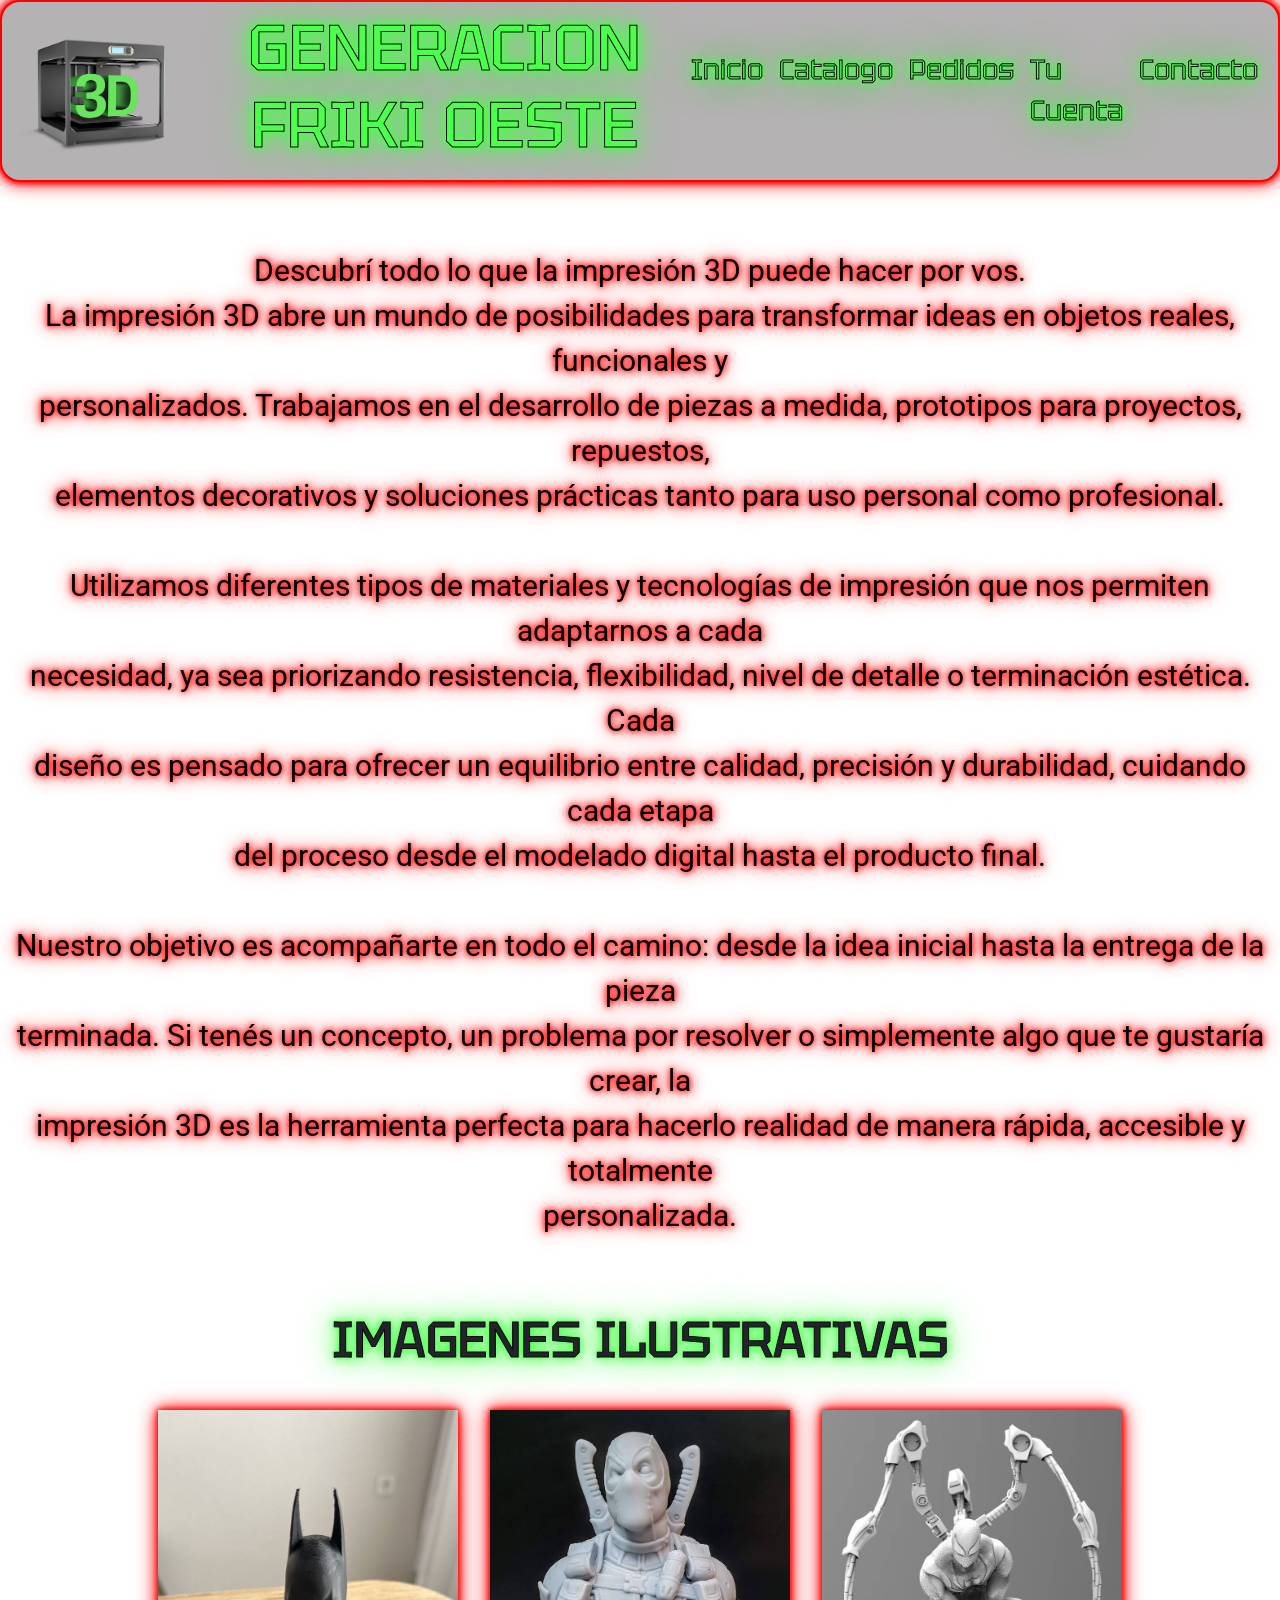
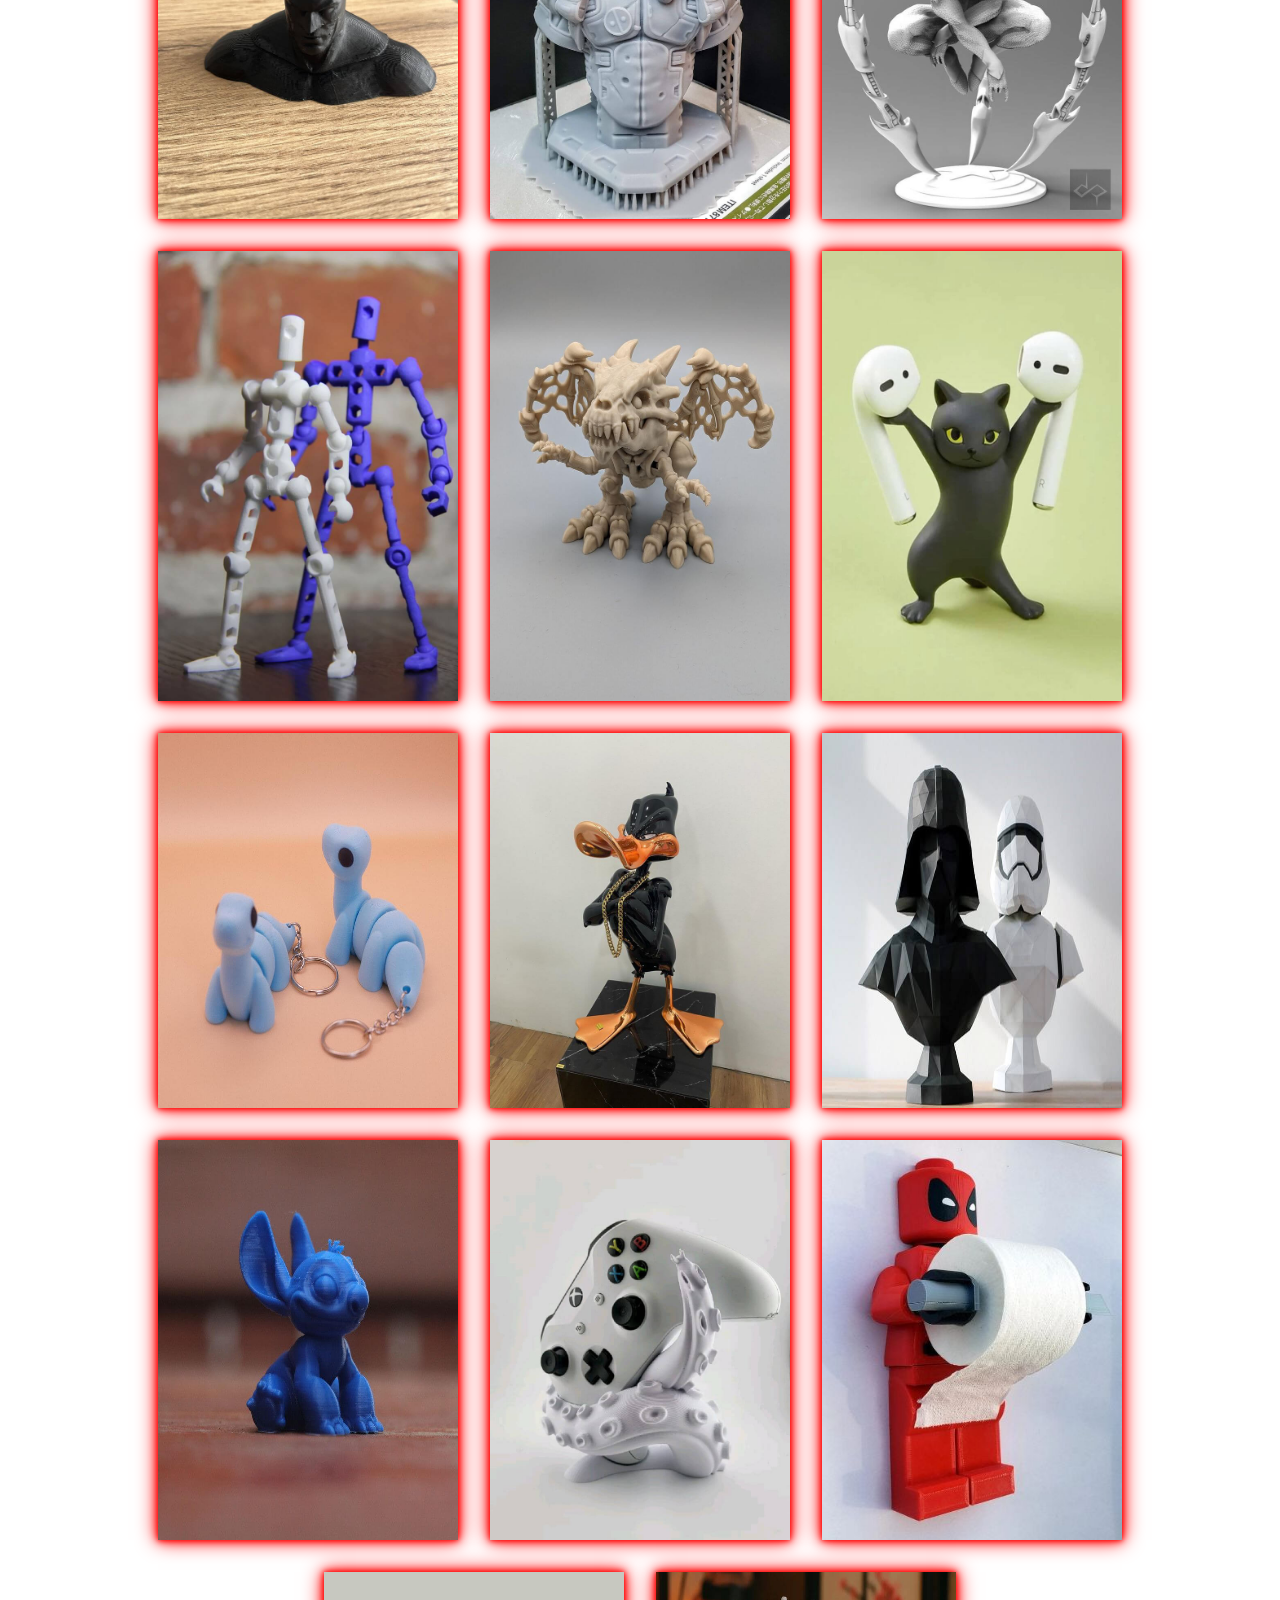
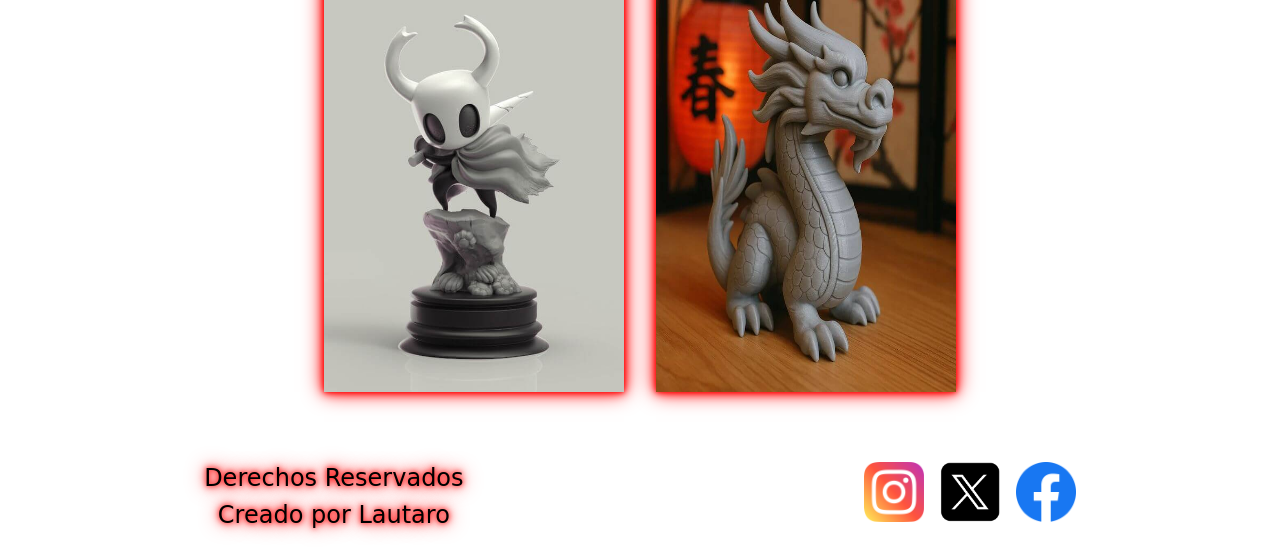
==== index.html @ 93814ff9 "first commit" ====
<!DOCTYPE html>
<html lang="es-ar">

<head>
    <meta charset="UTF-8">
    <meta name="viewport" content="width=device-width, initial-scale=1.0">
    <title>Generacion Friki Oeste - Home</title>
    <link href="https://cdn.jsdelivr.net/npm/bootstrap@5.3.8/dist/css/bootstrap.min.css" rel="stylesheet"
        integrity="sha384-sRIl4kxILFvY47J16cr9ZwB07vP4J8+LH7qKQnuqkuIAvNWLzeN8tE5YBujZqJLB" crossorigin="anonymous">
    <link rel="stylesheet" href="./styles/styles.css">
    <link rel="shortcut icon" href="./assets/imagenes/impresion 3D.png" type="image/x-icon">

    <!-- SEO -->
    <meta name="description" content="Impresiones 3D personalizadas con alta calidad. Diseños únicos, rápidos tiempos de entrega y precios accesibles. ¡Pedí tu modelo ahora!
Servicio de impresión 3D a medida. Convertimos tus ideas en realidad con materiales de calidad y acabados profesionales.">
<meta name="keywords" content="impresión 3D personalizada, venta de impresiones 3D, productos impresos en 3D, diseños 3D a medida, impresión 3D Argentina">
<meta name="owner" content="Lautaro Vera">
<meta name="author" content="Lautaro Vera">

<!-- OPEN GRAPH -->
<meta property="og:tittle" content="Generacion Friki Oeste - Home">
<meta property="og:url" content="https://lautaroa7x.github.io/Impresiones-3D/">
<meta property="og:image" content="https://raw.githubusercontent.com/LautaroA7X/Impresiones-3D/refs/heads/main/assets/imagenes/impresion%203D.png">
<meta property="og:description" content="Impresiones 3D personalizadas con alta calidad. Diseños únicos, rápidos tiempos de entrega y precios accesibles. ¡Pedí tu modelo ahora!
Servicio de impresión 3D a medida. Convertimos tus ideas en realidad con materiales de calidad y acabados profesionales.">
</head>

<body>
    <header>
        <section>
            <nav class="navbar navbar-expand-lg navbar">
                <div class="container-fluid">
                    <a class="navbar-brand" href="./index.html">
                        <img src="./assets/imagenes/impresion 3D.png" alt="logo de pagina Generacion Friki Oeste" class="logo">
                    </a>
                    <h1>GENERACION FRIKI OESTE</h1>
                    <button class="navbar-toggler" type="button" data-bs-toggle="collapse" data-bs-target="#navbarNav"
                        aria-controls="navbarNav" aria-expanded="false" aria-label="Toggle navigation">
                        <span class="navbar-toggler-icon"></span>
                    </button>
                    <div class="collapse navbar-collapse" id="navbarNav">
                        <ul class="navbar-nav ms-auto">
                            <li class="nav-item">
                                <a class="nav-link" aria-current="page" href="./index.html">Inicio</a>
                            </li>
                            <li class="nav-item">
                                <a class="nav-link" href="./pages/catalogo.html">Catalogo</a>
                            </li>
                            <li class="nav-item">
                                <a class="nav-link" href="./pages/pedidos.html">Pedidos</a>
                            </li>
                            <li class="nav-item">
                                <a class="nav-link" href="./pages/tu_cuenta.html">Tu Cuenta</a>
                            </li>
                            <li class="nav-item">
                                <a class="nav-link" href="./pages/contacto.html">Contacto</a>
                            </li>
                        </ul>
                    </div>
                </div>
            </nav>
        </section>
    </header>

    <main>

        <section class="info">

            <p>Descubrí todo lo que la impresión 3D puede hacer por vos.
                La impresión 3D abre un mundo de posibilidades para transformar ideas en objetos reales, funcionales y
                personalizados. Trabajamos en el desarrollo de piezas a medida, prototipos para proyectos, repuestos,
                elementos decorativos y soluciones prácticas tanto para uso personal como profesional.

                Utilizamos diferentes tipos de materiales y tecnologías de impresión que nos permiten adaptarnos a cada
                necesidad, ya sea priorizando resistencia, flexibilidad, nivel de detalle o terminación estética. Cada
                diseño es pensado para ofrecer un equilibrio entre calidad, precisión y durabilidad, cuidando cada etapa
                del proceso desde el modelado digital hasta el producto final.

                Nuestro objetivo es acompañarte en todo el camino: desde la idea inicial hasta la entrega de la pieza
                terminada. Si tenés un concepto, un problema por resolver o simplemente algo que te gustaría crear, la
                impresión 3D es la herramienta perfecta para hacerlo realidad de manera rápida, accesible y totalmente
                personalizada.
            </p>

        </section>
        <h2 class="titulo-imagenes-ilustrativas">IMAGENES ILUSTRATIVAS</h2>
        <section class="imagenes-ilustrativas">
            <img src="./assets/imagenes/impresion 3d 1.jpg" alt="Imagen de impresion 3D" class="imagen_ilustrativa">
            <img src="./assets/imagenes/impresion 3d 2.jpg" alt="Imagen de impresion 3D" class="imagen_ilustrativa">
            <img src="./assets/imagenes/impresion 3d 3.jpg" alt="Imagen de impresion 3D" class="imagen_ilustrativa">
            <img src="./assets/imagenes/impresion 3d 4.jpg" alt="Imagen de impresion 3D" class="imagen_ilustrativa">
            <img src="./assets/imagenes/impresion 3d 5.jpg" alt="Imagen de impresion 3D" class="imagen_ilustrativa">
            <img src="./assets/imagenes/impresion 3d 6.jpg" alt="Imagen de impresion 3D" class="imagen_ilustrativa">
            <img src="./assets/imagenes/impresion 3d 7.jpg" alt="Imagen de impresion 3D" class="imagen_ilustrativa">
            <img src="./assets/imagenes/impresion 3d 8.jpg" alt="Imagen de impresion 3D" class="imagen_ilustrativa">
            <img src="./assets/imagenes/impresion 3d 9.jpg" alt="Imagen de impresion 3D" class="imagen_ilustrativa">
            <img src="./assets/imagenes/impresion 3d 10.jpg" alt="Imagen de impresion 3D" class="imagen_ilustrativa">
            <img src="./assets/imagenes/impresion 3d 11.jpg" alt="Imagen de impresion 3D" class="imagen_ilustrativa">
            <img src="./assets/imagenes/impresion 3d 12.jpg" alt="Imagen de impresion 3D" class="imagen_ilustrativa">
            <img src="./assets/imagenes/impresion 3d 13.jpg" alt="Imagen de impresion 3D" class="imagen_ilustrativa">
            <img src="./assets/imagenes/impresion 3d 14.jpg" alt="Imagen de impresion 3D" class="imagen_ilustrativa">
        </section>

    </main>

    <footer>
        <section class="derechos-de-autor">
            <h4>Derechos Reservados</h4>
            <h4>Creado por Lautaro</h4>
        </section>

        <section>
            <ul class="redes-sociales">
                <li>
                    <a href="https://www.instagram.com" target="_blank">
                        <img src="./assets/logos/instagram.png" alt="Logo de Instagram" class="logo_red_social">
                    </a>
                </li>
                <li>
                    <a href="https://x.com/?lang=es" target="_blank">
                        <img src="./assets/logos/x.png" alt="Logo de X" class="logo_red_social">
                    </a>
                </li>
                <li>
                    <a href="https://www.facebook.com/?locale=es_LA" target="_blank">
                        <img src="./assets/logos/facebook.png" alt="Logo de Facebook" class="logo_red_social">
                    </a>
                </li>
            </ul>
        </section>

    </footer>
    <script src="https://cdn.jsdelivr.net/npm/bootstrap@5.3.8/dist/js/bootstrap.bundle.min.js"
        integrity="sha384-FKyoEForCGlyvwx9Hj09JcYn3nv7wiPVlz7YYwJrWVcXK/BmnVDxM+D2scQbITxI"
        crossorigin="anonymous"></script>
</body>

</html>
---- styles/styles.css ----
@import url("https://fonts.googleapis.com/css2?family=Tektur:wght@400..900&display=swap");
@import url("https://fonts.googleapis.com/css2?family=Roboto:ital,wght@0,100..900;1,100..900&family=Tektur:wght@400..900&display=swap");
body {
  background-color: white;
  background-repeat: no-repeat;
  background-position: center;
  background-size: cover;
  background-attachment: fixed;
}

.navbar {
  background-color: #b4b2b2;
  border-radius: 20px;
  justify-content: end;
  border: 2px solid #ff0000;
  box-shadow: 0 0 5px #ff0000, 0 0 10px #ff0000, 0 0 20px #ff0000;
}

.nav-link {
  font-family: tektur;
  font-size: 1.7rem;
  color: #4cff4c;
  text-shadow: 0 0 5px #4cff4c, 0 0 10px #4cff4c, 0 0 20px #4cff4c, 0 0 40px #4cff4c;
  -webkit-text-stroke: 1px #0a0a0a;
}

h1 {
  text-align: center;
  font-family: tektur;
  font-size: 4rem;
  color: #4cff4c;
  text-shadow: 0 0 5px #4cff4c, 0 0 10px #4cff4c, 0 0 20px #4cff4c, 0 0 40px #4cff4c;
  -webkit-text-stroke: 1px #0a0a0a;
}
@media (min-width: 480px) and (max-width: 960px) {
  h1 {
    font-size: 4rem;
  }
}
@media (min-width: 300px) and (max-width: 479px) {
  h1 {
    display: none;
  }
}

.logo {
  height: auto;
  width: 175px;
}

footer {
  position: relative;
  padding: 20px;
  display: flex;
  justify-content: space-around;
  align-items: end;
}
footer .derechos-de-autor {
  display: flex;
  flex-direction: column;
  align-items: center;
  color: #000000;
  text-shadow: 0 0 5px #ff0000, 0 0 10px #ff0000, 0 0 20px #ff0000;
  font-size: 30px;
}
footer .redes-sociales {
  display: flex;
  flex-direction: row;
  gap: 16px;
  list-style: none;
}
footer .logo_red_social {
  height: auto;
  width: 60px;
  margin-top: 50px;
}
@media (min-width: 480px) and (max-width: 960px) {
  footer {
    justify-content: space-around;
    align-items: center;
    justify-content: center;
    gap: 2rem;
  }
  footer .derechos-de-autor {
    margin-top: 50px;
    margin-bottom: 0px;
  }
  footer .redes-sociales {
    margin-top: 50px;
    margin-bottom: 50px;
  }
}
@media (min-width: 300px) and (max-width: 479px) {
  footer {
    flex-direction: column;
    justify-content: center;
    align-items: center;
    text-align: center;
    gap: 1rem;
  }
  footer .redes-sociales {
    order: 1;
    margin-bottom: 0;
    justify-content: center;
    padding-left: 0;
  }
  footer .derechos-de-autor {
    order: 2;
    margin-top: 0;
    align-items: center;
  }
}

main {
  display: flex;
  justify-content: center;
  flex-direction: column;
}
main .info {
  display: flex;
  justify-content: center;
  padding: 1rem;
}
main .info p {
  text-align: center;
  color: #000000;
  font-family: roboto;
  font-size: 30px;
  text-shadow: 0 0 5px #ff0000, 0 0 10px #ff0000, 0 0 20px #ff0000;
  margin-top: 50px;
  white-space: pre-line;
}
@media (min-width: 480px) and (max-width: 960px) {
  main .info p {
    text-align: center;
  }
}
@media (min-width: 300px) and (max-width: 479px) {
  main .info p {
    text-align: center;
  }
}
main .titulo-imagenes-ilustrativas {
  display: flex;
  justify-content: center;
  font-family: tektur;
  font-size: 50px;
  text-shadow: 0 0 5px #4cff4c, 0 0 10px #4cff4c, 0 0 20px #4cff4c, 0 0 40px #4cff4c;
  -webkit-text-stroke: 1px #0a0a0a;
  margin-top: 40px;
  margin-bottom: 40px;
}
@media (min-width: 300px) and (max-width: 479px) {
  main .titulo-imagenes-ilustrativas {
    text-align: center;
  }
}
main .imagenes-ilustrativas {
  display: flex;
  flex-flow: row wrap;
  gap: 2rem;
  justify-content: center;
}
main .imagenes-ilustrativas .imagen_ilustrativa {
  height: auto;
  width: 300px;
  box-shadow: 0 0 5px #ff0000, 0 0 10px #ff0000, 0 0 20px #ff0000;
  transition: 2s all;
}
main .imagenes-ilustrativas .imagen_ilustrativa:hover {
  scale: 1.25;
}
@media (min-width: 300px) and (max-width: 479px) {
  main .imagenes-ilustrativas .imagen_ilustrativa {
    height: auto;
    width: 150px;
  }
}

.titulo-catalogo {
  display: flex;
  justify-content: center;
  font-size: 3rem;
  font-family: tektur;
  text-shadow: 0 0 5px #4cff4c, 0 0 10px #4cff4c, 0 0 20px #4cff4c, 0 0 40px #4cff4c;
  margin-top: 30px;
  margin-bottom: 40px;
}

.catalogo-de-productos {
  display: grid;
  grid-template-columns: repeat(5, 1fr);
  gap: 32px;
  justify-items: center;
}
.catalogo-de-productos .card {
  box-shadow: 0 0 5px #ff0000, 0 0 10px #ff0000, 0 0 20px #ff0000;
}
.catalogo-de-productos .card .card-body {
  height: 200px;
  text-align: center;
  display: flex;
  flex-direction: column;
  font-family: roboto;
}
.catalogo-de-productos .card .btn {
  margin-top: auto;
  background-color: #4cff4c;
  border: 1px;
  border-style: groove;
}
.catalogo-de-productos .card .card-title {
  min-height: 40px;
}
.catalogo-de-productos .card .card-text {
  min-height: 24px;
  gap: 10px;
  margin-top: auto;
  margin-bottom: 12px;
  text-shadow: none;
  font-size: 1.5rem;
}

@media (min-width: 300px) and (max-width: 479px) {
  h2 {
    text-align: center;
  }
  .catalogo-de-productos {
    display: grid;
    grid-template-columns: repeat(1, 1fr);
    gap: 32px;
    justify-items: center;
  }
  .card-text {
    font-size: 1.5rem;
  }
}
@media (min-width: 480px) and (max-width: 960px) {
  .catalogo-de-productos {
    display: grid;
    grid-template-columns: repeat(2, 1fr);
    gap: 32px;
    justify-items: center;
  }
  .card-text {
    font-size: 1.5rem;
  }
}
.titulo-pedidos {
  display: flex;
  justify-content: center;
  font-size: 3rem;
  font-family: tektur;
  text-shadow: 0 0 5px #4cff4c, 0 0 10px #4cff4c, 0 0 20px #4cff4c, 0 0 40px #4cff4c;
  margin-top: 30px;
  margin-bottom: 10px;
}

.text-ideas {
  text-align: center;
  color: #000000;
  font-family: roboto;
  font-size: 30px;
  text-shadow: 0 0 5px #ff0000, 0 0 10px #ff0000, 0 0 20px #ff0000;
}

.ideas {
  display: flex;
  font-family: tektur;
  text-shadow: 0 0 5px #4cff4c, 0 0 10px #4cff4c, 0 0 20px #4cff4c, 0 0 40px #4cff4c;
  flex-direction: column;
  align-items: center;
  text-align: center;
  gap: 1rem;
}
.ideas label {
  font-family: roboto;
  font-size: 2rem;
}
.ideas input {
  width: 30%;
  text-align: center;
}
.ideas textarea {
  height: 100px;
  width: 1000px;
  text-align: center;
}
.ideas .boton-archivo {
  padding: 10px 20px;
  background-color: #4cff4c;
  cursor: pointer;
  border-color: black;
  border-style: groove;
  border-radius: 8px;
}
.ideas button[type=submit] {
  background-color: #4cff4c;
  font-size: 30px;
  padding: 10px 25px;
  border-color: black;
  border-style: groove;
  border-radius: 8px;
  cursor: pointer;
  transition: 0.3s;
}

@media (min-width: 480px) and (max-width: 960px) {
  .titulo-pedidos {
    text-align: center;
  }
  .ideas input {
    width: 600px;
    text-align: center;
    font-size: 1.75rem;
  }
  .ideas textarea {
    height: 250px;
    width: 600px;
    text-align: center;
    font-size: 1.75rem;
  }
}
@media (min-width: 300px) and (max-width: 479px) {
  .titulo-pedidos {
    text-align: center;
  }
  .ideas input {
    width: 400px;
    text-align: center;
    font-size: 1.25rem;
  }
  .ideas textarea {
    height: 250px;
    width: 400px;
    text-align: center;
    font-size: 1.25rem;
  }
}
.titulo-contacto {
  display: flex;
  justify-content: center;
  font-size: 48px;
  font-family: tektur;
  text-shadow: 0 0 5px #4cff4c, 0 0 10px #4cff4c, 0 0 20px #4cff4c, 0 0 40px #4cff4c;
  margin-top: 30px;
  margin-bottom: 10px;
}

.text-contacto {
  text-align: center;
  color: #000000;
  font-family: roboto;
  font-size: 30px;
  text-shadow: 0 0 5px #ff0000, 0 0 10px #ff0000, 0 0 20px #ff0000;
}

.contenedor-contacto {
  display: flex;
  justify-content: center;
  align-items: flex-start;
  gap: 400px;
  width: 100%;
}
.contenedor-contacto .informacion-contacto {
  display: flex;
  flex-direction: column;
  font-size: 24px;
  gap: 16px;
  margin-left: 32px;
  width: 400px;
}
.contenedor-contacto .informacion-contacto h2 {
  font-family: tektur;
  text-shadow: 0 0 5px #4cff4c, 0 0 10px #4cff4c, 0 0 20px #4cff4c, 0 0 40px #4cff4c;
  text-align: center;
}
.contenedor-contacto .informacion-contacto input {
  width: 100%;
}
.contenedor-contacto .informacion-contacto textarea {
  width: 100%;
  height: 120%;
}
.contenedor-contacto .informacion-contacto label {
  font-family: tektur;
}
.contenedor-contacto .informacion-contacto [type=submit] {
  background-color: #4cff4c;
  font-size: 30px;
  padding: 10px 25px;
  border-color: black;
  border-style: groove;
  border-radius: 8px;
  cursor: pointer;
  transition: 0.3s;
}
.contenedor-contacto .informacion-contacto [type=reset] {
  background-color: #4cff4c;
  font-size: 30px;
  padding: 10px 25px;
  border-color: black;
  border-style: groove;
  border-radius: 8px;
  cursor: pointer;
  transition: 0.3s;
}

.mapa {
  margin-right: 32px;
  font-family: tektur;
  text-shadow: 0 0 5px #4cff4c, 0 0 10px #4cff4c, 0 0 20px #4cff4c, 0 0 40px #4cff4c;
  text-align: center;
}
.mapa iframe {
  width: 600px;
  height: 450px;
}
.mapa .horarios-contacto {
  margin-top: 16px;
}
.mapa h3 {
  margin-bottom: 8px;
}
.mapa p {
  margin: 0;
  text-align: center;
  font-size: 30px;
  white-space: pre-line;
  text-shadow: 0 0 5px #ff0000, 0 0 10px #ff0000, 0 0 20px #ff0000;
}

@media (min-width: 480px) and (max-width: 960px) {
  .contenedor-contacto {
    flex-direction: column;
    align-items: center;
    gap: 48px;
  }
  .contenedor-contacto .informacion-contacto {
    align-items: center;
  }
  .contenedor-contacto .informacion-contacto input {
    width: 600px;
    font-size: 1.75rem;
    text-align: center;
  }
  .contenedor-contacto .informacion-contacto textarea {
    text-align: center;
    width: 600px;
    height: 400px;
    font-size: 1.75rem;
  }
  .contenedor-contacto .mapa {
    display: flex;
    flex-direction: column;
    align-items: center;
    text-align: center;
    margin-right: 0;
  }
  .contenedor-contacto .mapa iframe {
    width: 400px;
    height: 400px;
    display: block;
    margin: 0 auto;
  }
}
@media (min-width: 300px) and (max-width: 479px) {
  .contenedor-contacto {
    flex-direction: column;
    align-items: center;
    gap: 32px;
  }
  .contenedor-contacto .informacion-contacto {
    margin-left: 0;
  }
  .contenedor-contacto .informacion-contacto input {
    width: 100%;
    font-size: 1.25rem;
  }
  .contenedor-contacto .informacion-contacto textarea {
    width: 100%;
    height: 400px;
    font-size: 1.25rem;
  }
  .contenedor-contacto .horarios-contacto p {
    text-align: center;
    font-size: 25px;
  }
  .mapa {
    display: flex;
    flex-direction: column;
    align-items: center;
    text-align: center;
    margin-right: 0;
  }
  .mapa iframe {
    width: 300px;
    height: 300px;
  }
  .horarios-contacto {
    text-align: center;
  }
}
.titulo-datos-de-cuenta {
  display: flex;
  justify-content: center;
  font-size: 3rem;
  font-family: tektur;
  text-shadow: 0 0 5px #4cff4c, 0 0 10px #4cff4c, 0 0 20px #4cff4c, 0 0 40px #4cff4c;
  margin-top: 30px;
  margin-bottom: 50px;
}

.tu-cuenta {
  display: grid;
  grid-template-columns: repeat(3, 1fr);
  gap: 1rem;
  justify-items: center;
}
.tu-cuenta h2 {
  font-family: tektur;
  text-shadow: 0 0 5px #4cff4c, 0 0 10px #4cff4c, 0 0 20px #4cff4c, 0 0 40px #4cff4c;
  font-size: 2.5rem;
}
.tu-cuenta .datos-personales {
  display: flex;
  flex-direction: column;
  align-items: center;
  font-size: 1.5rem;
}
.tu-cuenta .datos-domicilio {
  display: flex;
  flex-direction: column;
  align-items: center;
  font-size: 1.5rem;
}
.tu-cuenta .datos-persona-autorizada {
  display: flex;
  flex-direction: column;
  align-items: center;
  font-size: 1.5rem;
}

.tu-cuenta label {
  font-family: tektur;
}

.tu-cuenta button {
  grid-column: 1/4;
  justify-self: center;
  margin-top: 20px;
  background-color: #4cff4c;
  font-size: 30px;
  padding: 10px 25px;
  border-color: black;
  border-style: groove;
  border-radius: 8px;
  cursor: pointer;
  transition: 0.3s;
}

@media (min-width: 480px) and (max-width: 960px) {
  .tu-cuenta {
    display: grid;
    grid-template-columns: repeat(1, 1fr);
    gap: 48px;
  }
  .datos-personales input {
    width: 600px;
    font-size: 1.75rem;
  }
  .datos-domicilio input {
    width: 600px;
    font-size: 1.75rem;
  }
  .datos-persona-autorizada input {
    width: 600px;
    font-size: 1.75rem;
  }
  .tu-cuenta button {
    grid-column: 1/-1;
  }
  .datos-persona-autorizada {
    grid-column: 1/-1;
  }
}
@media (min-width: 300px) and (max-width: 479px) {
  .tu-cuenta {
    display: grid;
    grid-template-columns: repeat(1, 1fr);
    gap: 48px;
  }
  .tu-cuenta .datos-personales input {
    width: 400px;
    font-size: 1.25rem;
  }
  .tu-cuenta .datos-domicilio input {
    width: 400px;
    font-size: 1.25rem;
  }
  .tu-cuenta .datos-persona-autorizada input {
    width: 400px;
    font-size: 1.25rem;
  }
  .tu-cuenta button {
    grid-column: 1/-1;
  }
  .datos-persona-autorizada {
    grid-column: 1/-1;
  }
}
* {
  margin: 0;
  padding: 0;
  box-sizing: border-box;
}

/*# sourceMappingURL=styles.css.map */
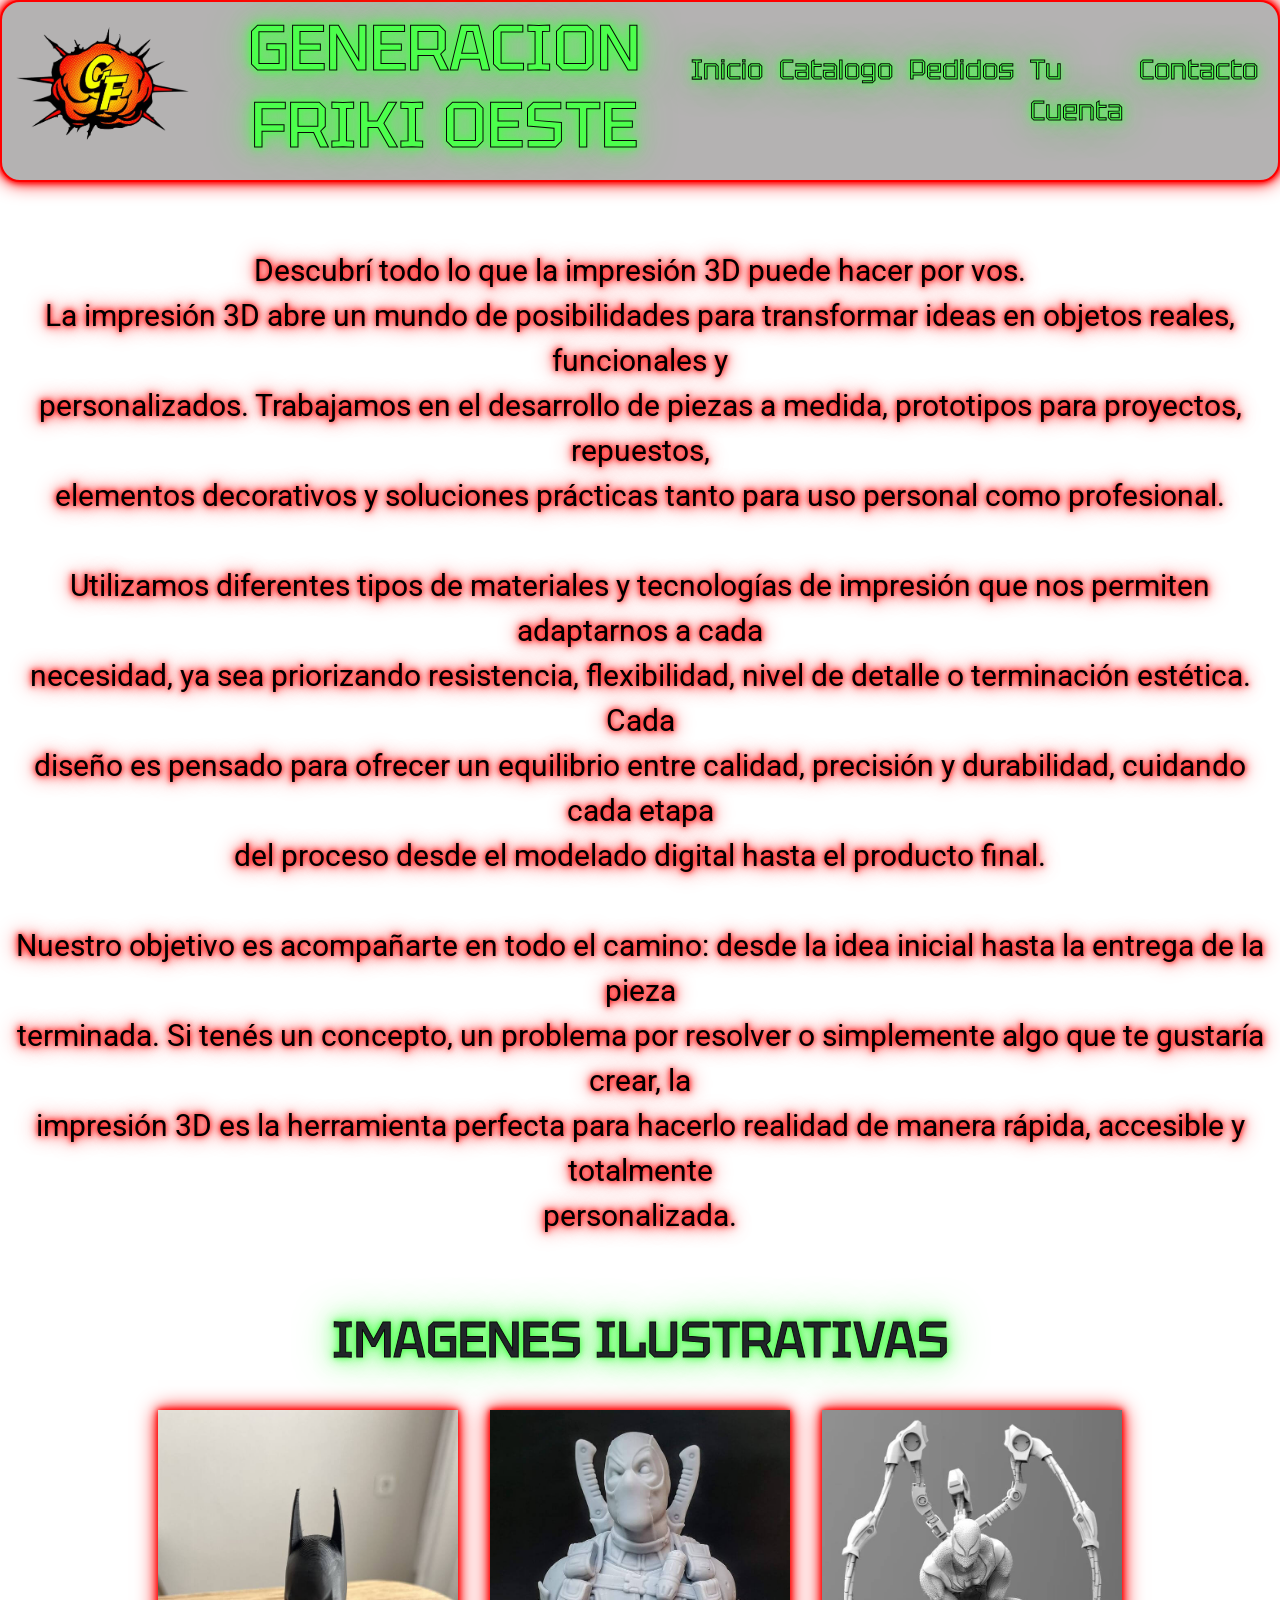
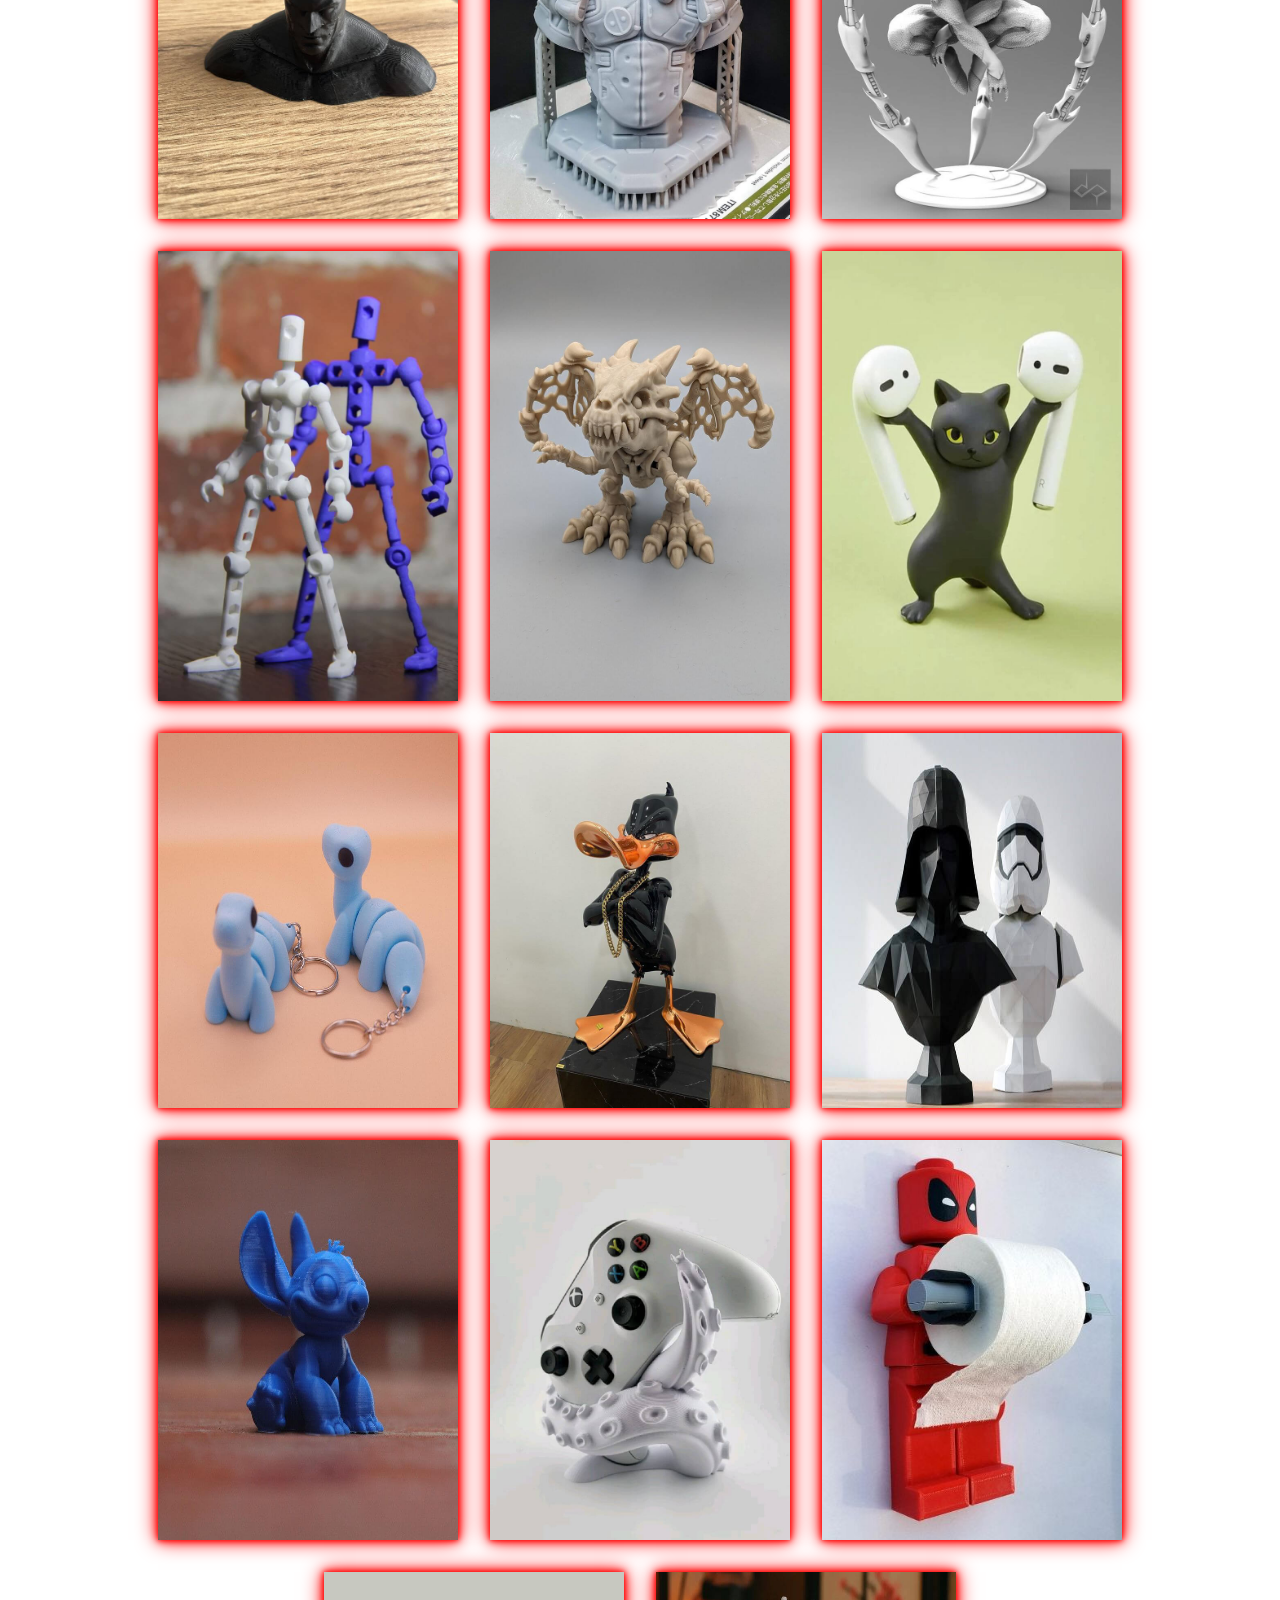
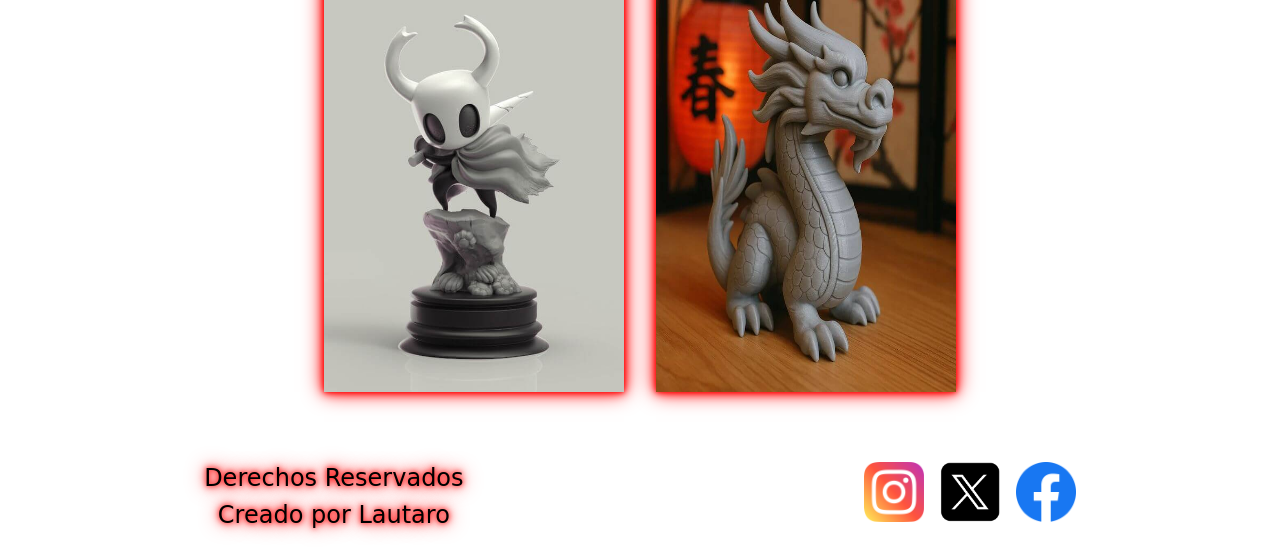
==== commit 76139fdd: "se cambio el logo" ====
--- a/index.html
+++ b/index.html
@@ -8,7 +8,7 @@
     <link href="https://cdn.jsdelivr.net/npm/bootstrap@5.3.8/dist/css/bootstrap.min.css" rel="stylesheet"
         integrity="sha384-sRIl4kxILFvY47J16cr9ZwB07vP4J8+LH7qKQnuqkuIAvNWLzeN8tE5YBujZqJLB" crossorigin="anonymous">
     <link rel="stylesheet" href="./styles/styles.css">
-    <link rel="shortcut icon" href="./assets/imagenes/impresion 3D.png" type="image/x-icon">
+    <link rel="shortcut icon" href="./assets/imagenes/Logo Generacion Friki.png" type="image/x-icon">
 
     <!-- SEO -->
     <meta name="description" content="Impresiones 3D personalizadas con alta calidad. Diseños únicos, rápidos tiempos de entrega y precios accesibles. ¡Pedí tu modelo ahora!
@@ -31,7 +31,7 @@
             <nav class="navbar navbar-expand-lg navbar">
                 <div class="container-fluid">
                     <a class="navbar-brand" href="./index.html">
-                        <img src="./assets/imagenes/impresion 3D.png" alt="logo de pagina Generacion Friki Oeste" class="logo">
+                        <img src="./assets/imagenes/Logo Generacion Friki.png" alt="logo de pagina Generacion Friki Oeste" class="logo">
                     </a>
                     <h1>GENERACION FRIKI OESTE</h1>
                     <button class="navbar-toggler" type="button" data-bs-toggle="collapse" data-bs-target="#navbarNav"
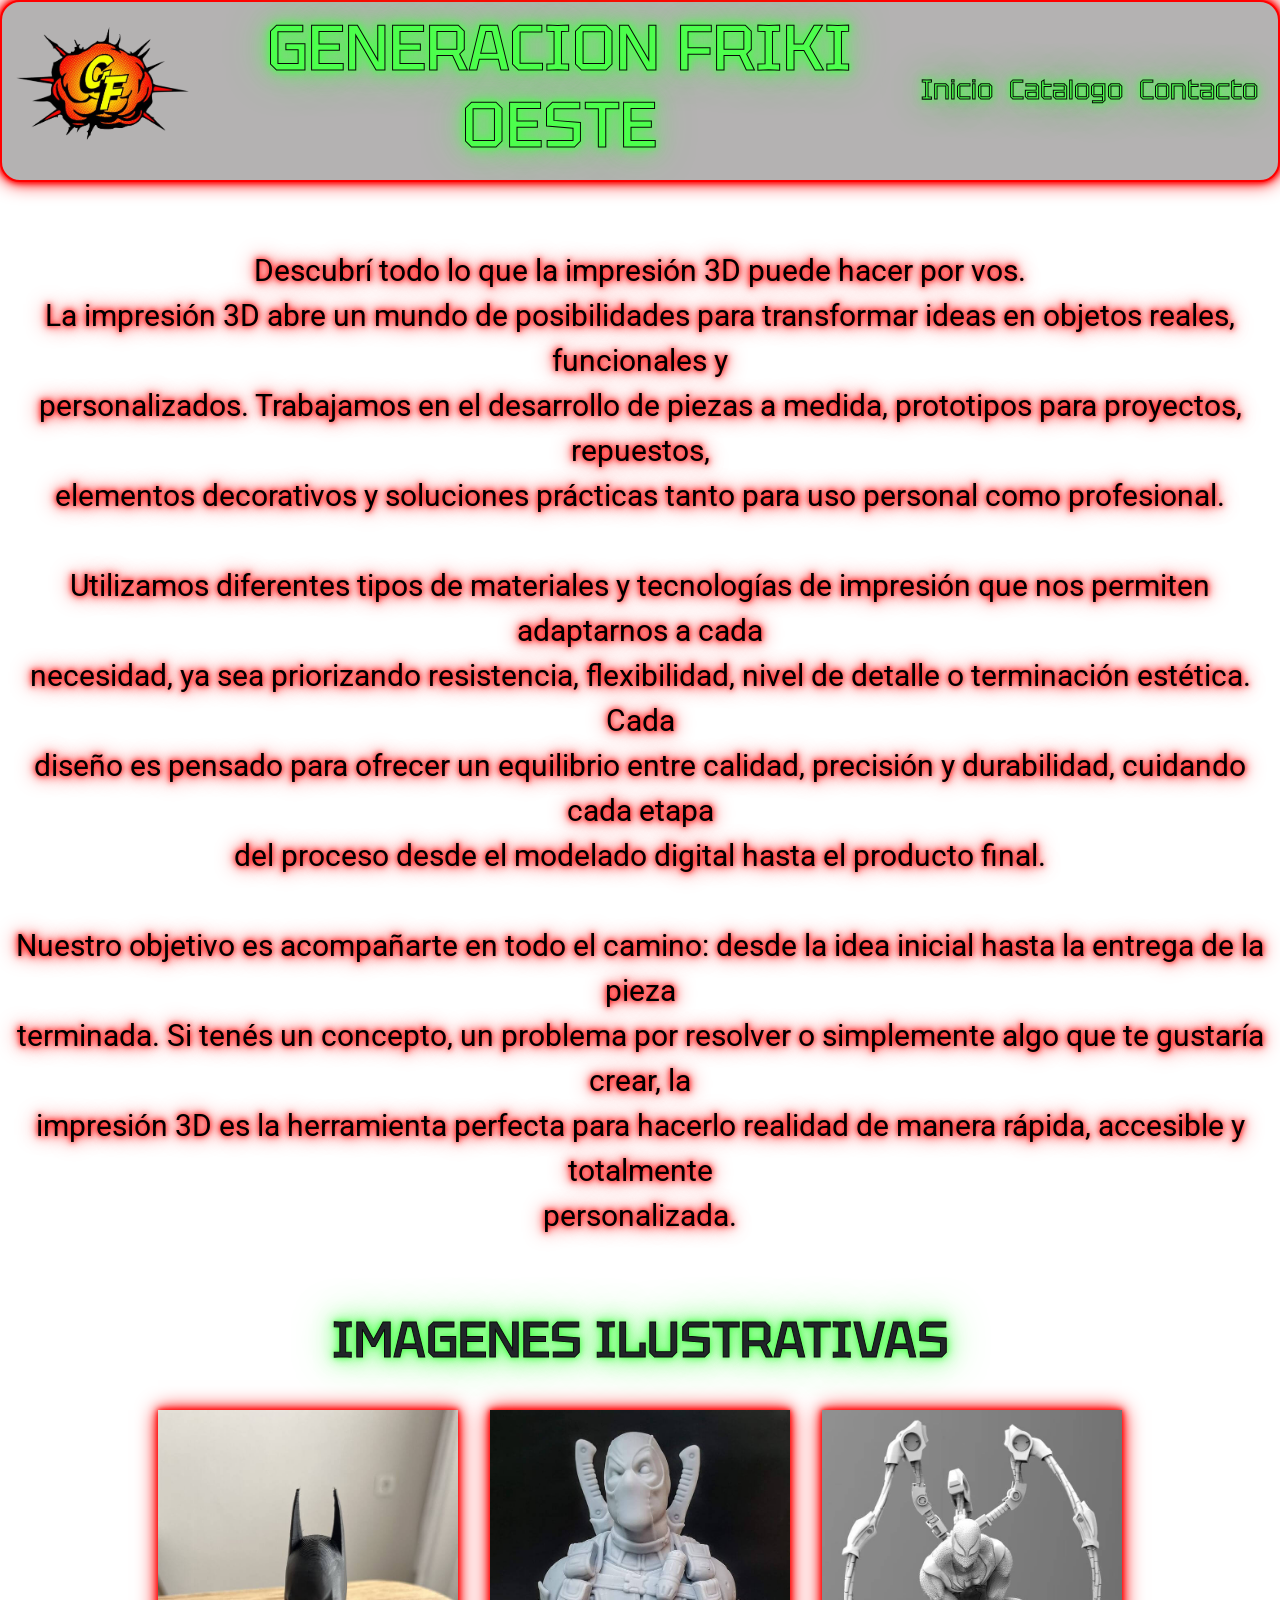
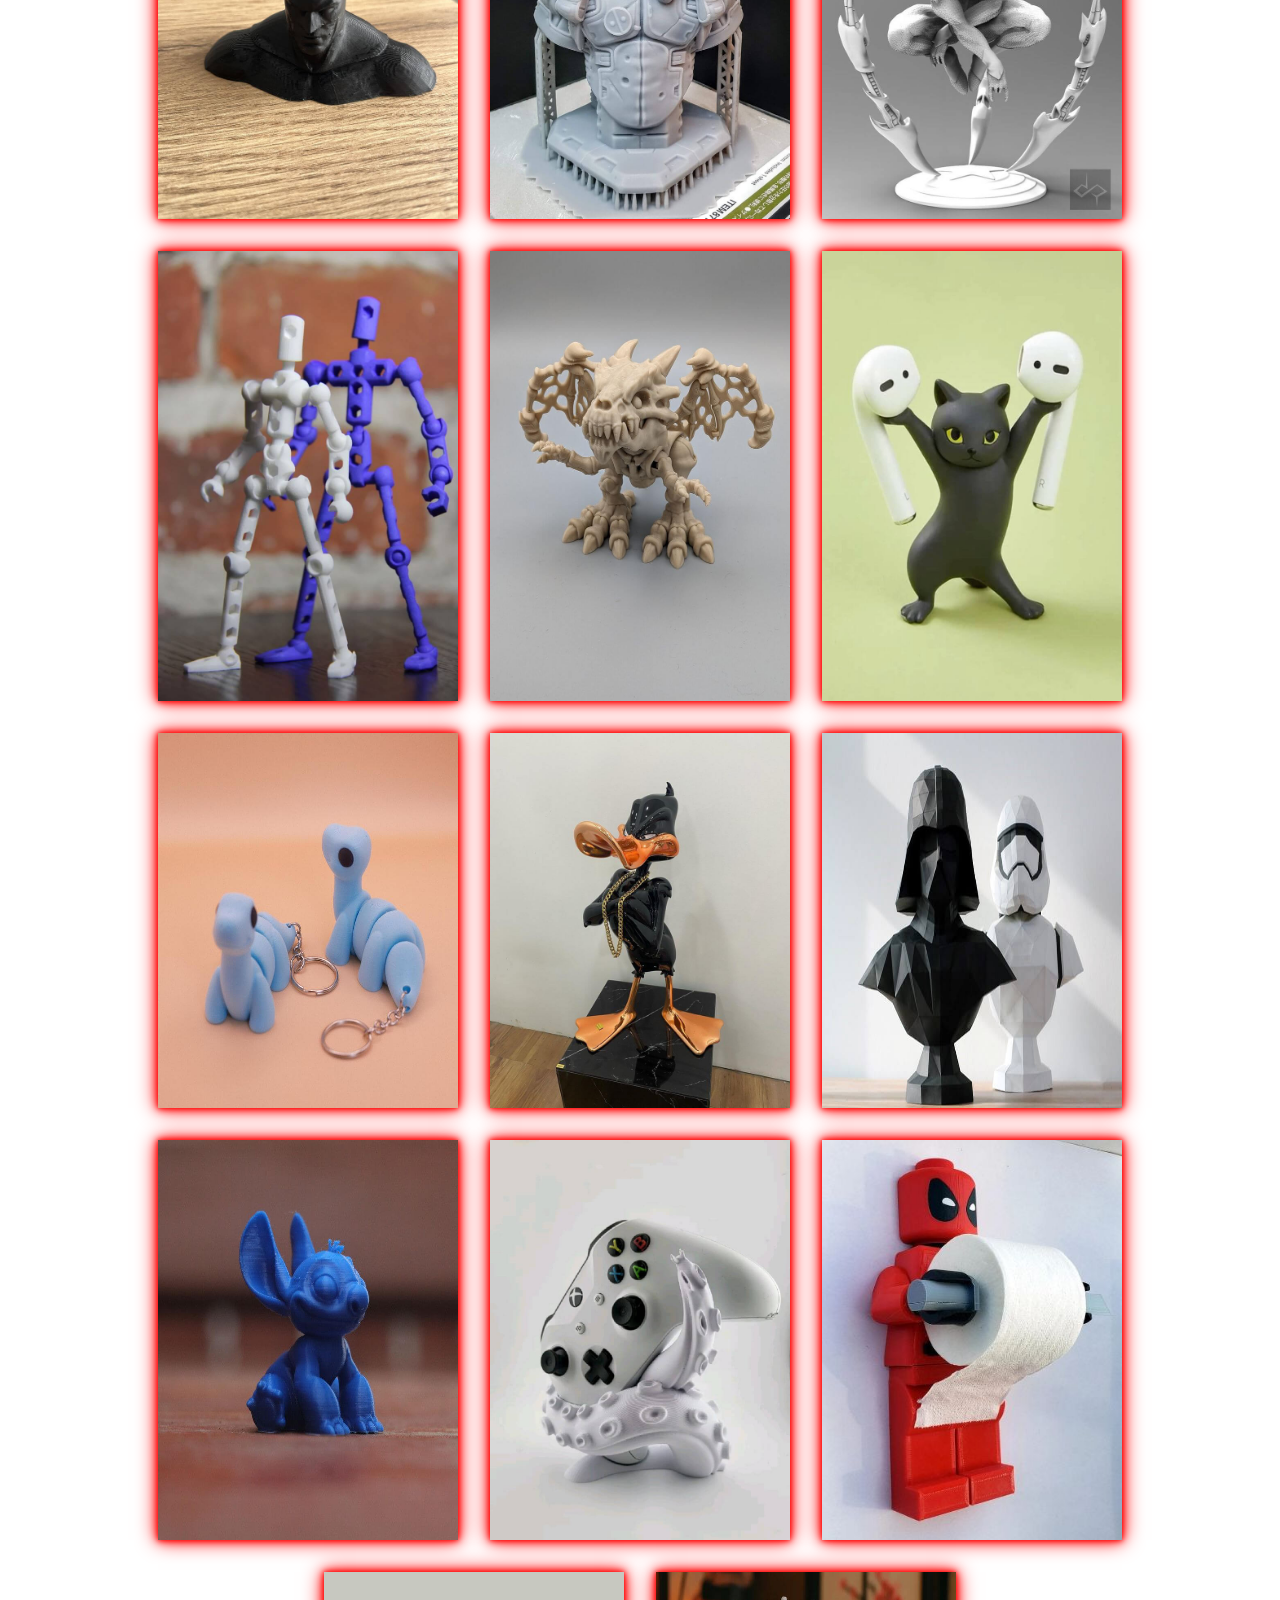
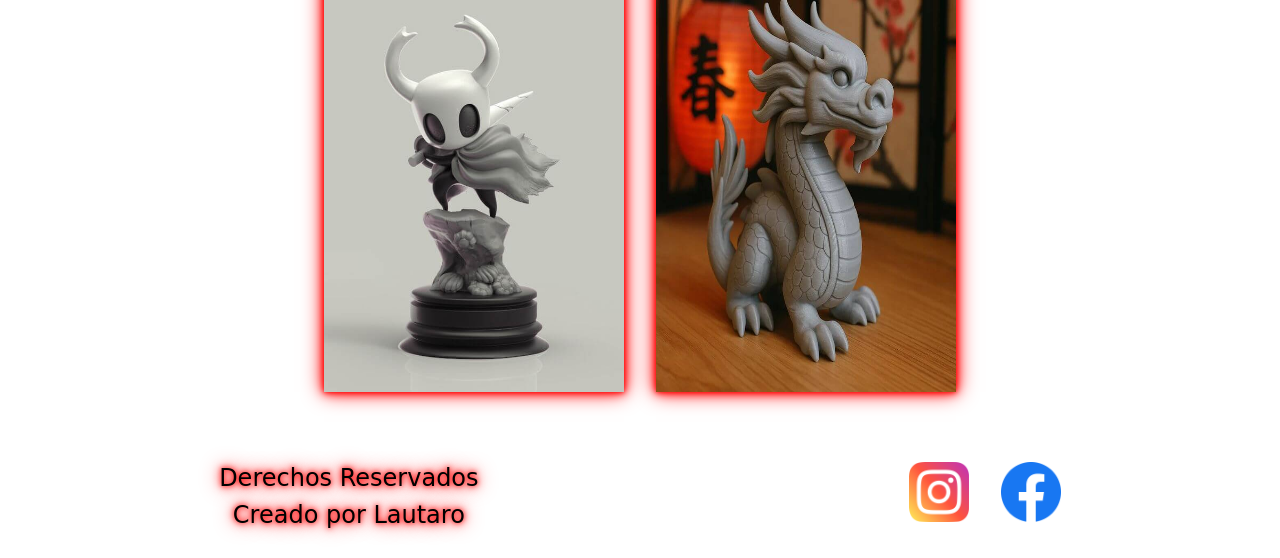
==== commit 4dd4423a: "realizaron modificaciones en archivo html y scss de Contacto" ====
--- a/index.html
+++ b/index.html
@@ -20,7 +20,7 @@
 <!-- OPEN GRAPH -->
 <meta property="og:tittle" content="Generacion Friki Oeste - Home">
 <meta property="og:url" content="https://lautaroa7x.github.io/Impresiones-3D/">
-<meta property="og:image" content="https://raw.githubusercontent.com/LautaroA7X/Impresiones-3D/refs/heads/main/assets/imagenes/impresion%203D.png">
+<meta property="og:image" content="https://raw.githubusercontent.com/LautaroA7X/Generacion-Friki-Oeste/refs/heads/main/assets/imagenes/Logo%20Generacion%20Friki.png">
 <meta property="og:description" content="Impresiones 3D personalizadas con alta calidad. Diseños únicos, rápidos tiempos de entrega y precios accesibles. ¡Pedí tu modelo ahora!
 Servicio de impresión 3D a medida. Convertimos tus ideas en realidad con materiales de calidad y acabados profesionales.">
 </head>
@@ -46,12 +46,12 @@
                             <li class="nav-item">
                                 <a class="nav-link" href="./pages/catalogo.html">Catalogo</a>
                             </li>
-                            <li class="nav-item">
+                            <!-- <li class="nav-item">
                                 <a class="nav-link" href="./pages/pedidos.html">Pedidos</a>
-                            </li>
-                            <li class="nav-item">
+                            </li> -->
+                            <!-- <li class="nav-item">
                                 <a class="nav-link" href="./pages/tu_cuenta.html">Tu Cuenta</a>
-                            </li>
+                            </li> -->
                             <li class="nav-item">
                                 <a class="nav-link" href="./pages/contacto.html">Contacto</a>
                             </li>
@@ -112,14 +112,14 @@
         <section>
             <ul class="redes-sociales">
                 <li>
-                    <a href="https://www.instagram.com" target="_blank">
+                    <a href="https://www.instagram.com/generacion_friki_oeste?igsh=MWh0bnFiYmdvY2s1aw==" target="_blank">
                         <img src="./assets/logos/instagram.png" alt="Logo de Instagram" class="logo_red_social">
                     </a>
                 </li>
                 <li>
-                    <a href="https://x.com/?lang=es" target="_blank">
+                    <!-- <a href="https://x.com/?lang=es" target="_blank">
                         <img src="./assets/logos/x.png" alt="Logo de X" class="logo_red_social">
-                    </a>
+                    </a> -->
                 </li>
                 <li>
                     <a href="https://www.facebook.com/?locale=es_LA" target="_blank">
--- a/styles/styles.css
+++ b/styles/styles.css
@@ -337,170 +337,60 @@
     font-size: 1.25rem;
   }
 }
-.titulo-contacto {
-  display: flex;
-  justify-content: center;
-  font-size: 48px;
+main .titulo-contacto {
+  display: flex;
+  justify-content: center;
+  font-size: 3rem;
   font-family: tektur;
   text-shadow: 0 0 5px #4cff4c, 0 0 10px #4cff4c, 0 0 20px #4cff4c, 0 0 40px #4cff4c;
   margin-top: 30px;
-  margin-bottom: 10px;
-}
-
-.text-contacto {
-  text-align: center;
-  color: #000000;
+  margin-bottom: 100px;
+}
+main section {
+  display: flex;
+  justify-content: space-around;
+}
+main section .info-generacion-friki {
+  text-align: left;
+}
+main section .info-generacion-friki h2 {
+  text-align: center;
+  font-size: 2.5rem;
+  font-family: tektur;
+  text-shadow: 0 0 5px #4cff4c, 0 0 10px #4cff4c, 0 0 20px #4cff4c, 0 0 40px #4cff4c;
+  margin-bottom: 50px;
+}
+main section .info-generacion-friki h3 {
+  font-size: 1.75rem;
+  font-family: tektur;
+  text-shadow: 0 0 5px #4cff4c, 0 0 10px #4cff4c, 0 0 20px #4cff4c, 0 0 40px #4cff4c;
+}
+main section .info-generacion-friki p {
+  white-space: pre-line;
   font-family: roboto;
-  font-size: 30px;
-  text-shadow: 0 0 5px #ff0000, 0 0 10px #ff0000, 0 0 20px #ff0000;
-}
-
-.contenedor-contacto {
-  display: flex;
-  justify-content: center;
-  align-items: flex-start;
-  gap: 400px;
-  width: 100%;
-}
-.contenedor-contacto .informacion-contacto {
-  display: flex;
-  flex-direction: column;
-  font-size: 24px;
-  gap: 16px;
-  margin-left: 32px;
-  width: 400px;
-}
-.contenedor-contacto .informacion-contacto h2 {
-  font-family: tektur;
-  text-shadow: 0 0 5px #4cff4c, 0 0 10px #4cff4c, 0 0 20px #4cff4c, 0 0 40px #4cff4c;
-  text-align: center;
-}
-.contenedor-contacto .informacion-contacto input {
-  width: 100%;
-}
-.contenedor-contacto .informacion-contacto textarea {
-  width: 100%;
-  height: 120%;
-}
-.contenedor-contacto .informacion-contacto label {
-  font-family: tektur;
-}
-.contenedor-contacto .informacion-contacto [type=submit] {
-  background-color: #4cff4c;
-  font-size: 30px;
-  padding: 10px 25px;
-  border-color: black;
-  border-style: groove;
-  border-radius: 8px;
-  cursor: pointer;
-  transition: 0.3s;
-}
-.contenedor-contacto .informacion-contacto [type=reset] {
-  background-color: #4cff4c;
-  font-size: 30px;
-  padding: 10px 25px;
-  border-color: black;
-  border-style: groove;
-  border-radius: 8px;
-  cursor: pointer;
-  transition: 0.3s;
-}
-
-.mapa {
-  margin-right: 32px;
-  font-family: tektur;
-  text-shadow: 0 0 5px #4cff4c, 0 0 10px #4cff4c, 0 0 20px #4cff4c, 0 0 40px #4cff4c;
-  text-align: center;
-}
-.mapa iframe {
-  width: 600px;
-  height: 450px;
-}
-.mapa .horarios-contacto {
-  margin-top: 16px;
-}
-.mapa h3 {
-  margin-bottom: 8px;
-}
-.mapa p {
-  margin: 0;
-  text-align: center;
-  font-size: 30px;
+  font-size: 1.25rem;
+}
+main section .info-generacion-friki-oeste {
+  text-align: left;
+}
+main section .info-generacion-friki-oeste h2 {
+  text-align: center;
+  font-size: 2.5rem;
+  font-family: tektur;
+  text-shadow: 0 0 5px #4cff4c, 0 0 10px #4cff4c, 0 0 20px #4cff4c, 0 0 40px #4cff4c;
+  margin-bottom: 50px;
+}
+main section .info-generacion-friki-oeste h3 {
+  font-size: 1.75rem;
+  font-family: tektur;
+  text-shadow: 0 0 5px #4cff4c, 0 0 10px #4cff4c, 0 0 20px #4cff4c, 0 0 40px #4cff4c;
+}
+main section .info-generacion-friki-oeste p {
   white-space: pre-line;
-  text-shadow: 0 0 5px #ff0000, 0 0 10px #ff0000, 0 0 20px #ff0000;
-}
-
-@media (min-width: 480px) and (max-width: 960px) {
-  .contenedor-contacto {
-    flex-direction: column;
-    align-items: center;
-    gap: 48px;
-  }
-  .contenedor-contacto .informacion-contacto {
-    align-items: center;
-  }
-  .contenedor-contacto .informacion-contacto input {
-    width: 600px;
-    font-size: 1.75rem;
-    text-align: center;
-  }
-  .contenedor-contacto .informacion-contacto textarea {
-    text-align: center;
-    width: 600px;
-    height: 400px;
-    font-size: 1.75rem;
-  }
-  .contenedor-contacto .mapa {
-    display: flex;
-    flex-direction: column;
-    align-items: center;
-    text-align: center;
-    margin-right: 0;
-  }
-  .contenedor-contacto .mapa iframe {
-    width: 400px;
-    height: 400px;
-    display: block;
-    margin: 0 auto;
-  }
-}
-@media (min-width: 300px) and (max-width: 479px) {
-  .contenedor-contacto {
-    flex-direction: column;
-    align-items: center;
-    gap: 32px;
-  }
-  .contenedor-contacto .informacion-contacto {
-    margin-left: 0;
-  }
-  .contenedor-contacto .informacion-contacto input {
-    width: 100%;
-    font-size: 1.25rem;
-  }
-  .contenedor-contacto .informacion-contacto textarea {
-    width: 100%;
-    height: 400px;
-    font-size: 1.25rem;
-  }
-  .contenedor-contacto .horarios-contacto p {
-    text-align: center;
-    font-size: 25px;
-  }
-  .mapa {
-    display: flex;
-    flex-direction: column;
-    align-items: center;
-    text-align: center;
-    margin-right: 0;
-  }
-  .mapa iframe {
-    width: 300px;
-    height: 300px;
-  }
-  .horarios-contacto {
-    text-align: center;
-  }
-}
+  font-family: roboto;
+  font-size: 1.25rem;
+}
+
 .titulo-datos-de-cuenta {
   display: flex;
   justify-content: center;
